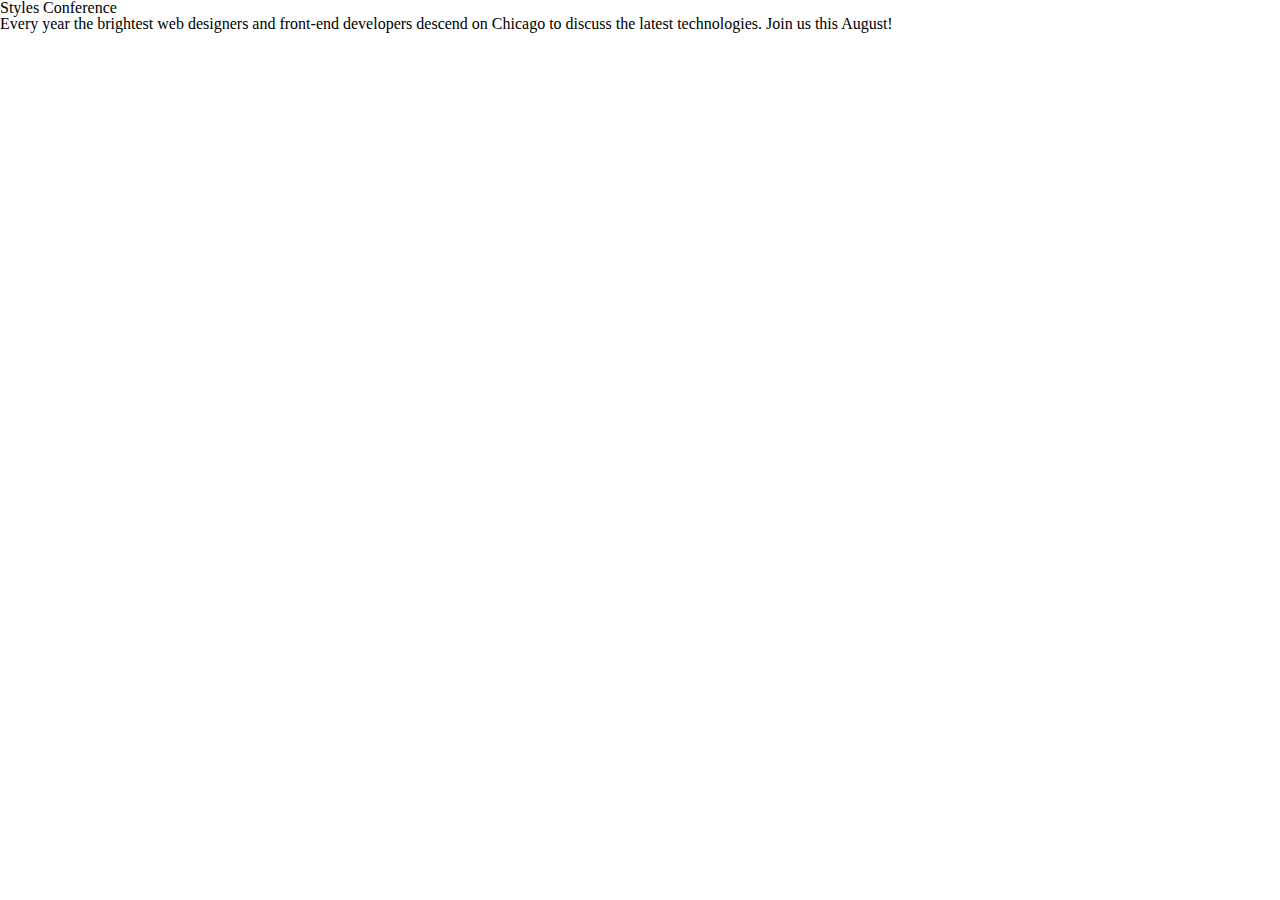
==== front_end_prep/learn_to_code_html_and_css/styles_conference/index.html @ e340e9be "Learn to code: Lesson 1" ====
<!DOCTYPE html>
<html lang="en">
  <head>
    <meta charset="utf-8">
    <link rel="stylesheet" href="assets/stylesheets/main.css">
    <title>Styles Conference</title>
  </head>
  <body>
    <h1>Styles Conference</h1>
    <p>Every year the brightest web designers and front-end developers descend on Chicago to discuss the latest technologies. Join us this August!</p>
  </body>
</html>
---- front_end_prep/learn_to_code_html_and_css/styles_conference/assets/stylesheets/main.css ----
/* http://meyerweb.com/eric/tools/css/reset/ 
   v2.0 | 20110126
   License: none (public domain)
*/

html, body, div, span, applet, object, iframe,
h1, h2, h3, h4, h5, h6, p, blockquote, pre,
a, abbr, acronym, address, big, cite, code,
del, dfn, em, img, ins, kbd, q, s, samp,
small, strike, strong, sub, sup, tt, var,
b, u, i, center,
dl, dt, dd, ol, ul, li,
fieldset, form, label, legend,
table, caption, tbody, tfoot, thead, tr, th, td,
article, aside, canvas, details, embed, 
figure, figcaption, footer, header, hgroup, 
menu, nav, output, ruby, section, summary,
time, mark, audio, video {
  margin: 0;
  padding: 0;
  border: 0;
  font-size: 100%;
  font: inherit;
  vertical-align: baseline;
}
/* HTML5 display-role reset for older browsers */
article, aside, details, figcaption, figure, 
footer, header, hgroup, menu, nav, section {
  display: block;
}
body {
  line-height: 1;
}
ol, ul {
  list-style: none;
}
blockquote, q {
  quotes: none;
}
blockquote:before, blockquote:after,
q:before, q:after {
  content: '';
  content: none;
}
table {
  border-collapse: collapse;
  border-spacing: 0;
}
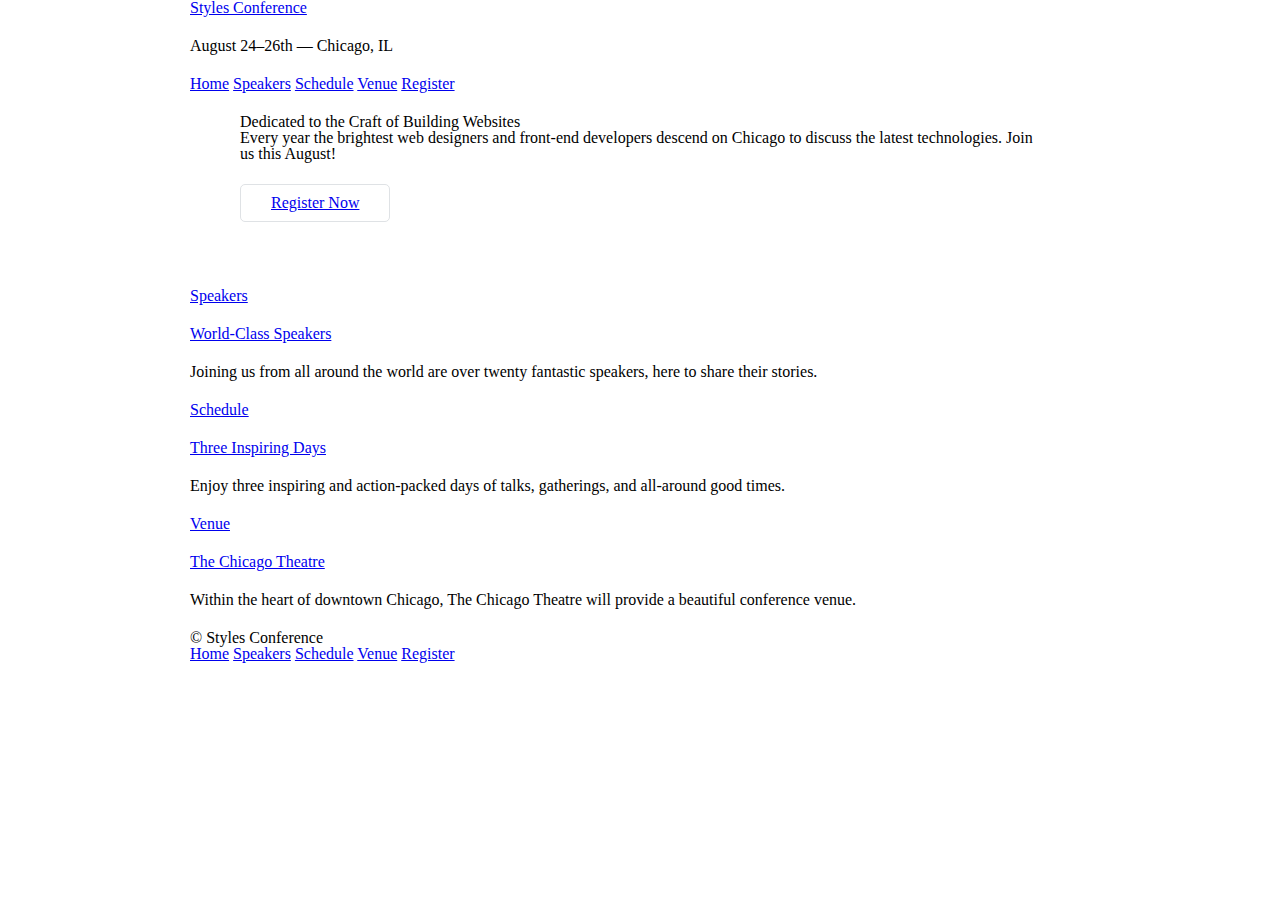
==== commit 0c1cf6d3: "Through lesson 4 on Learn to Code" ====
--- a/front_end_prep/learn_to_code_html_and_css/styles_conference/index.html
+++ b/front_end_prep/learn_to_code_html_and_css/styles_conference/index.html
@@ -1,12 +1,88 @@
 <!DOCTYPE html>
 <html lang="en">
+
   <head>
     <meta charset="utf-8">
     <link rel="stylesheet" href="assets/stylesheets/main.css">
     <title>Styles Conference</title>
   </head>
+
   <body>
-    <h1>Styles Conference</h1>
-    <p>Every year the brightest web designers and front-end developers descend on Chicago to discuss the latest technologies. Join us this August!</p>
+
+    <header class="container">
+      <h1>
+      <a href="index.html">Styles Conference</a>
+      </h1>
+
+      <h3>August 24&ndash;26th &mdash; Chicago, IL</h3>
+
+      <nav>
+        <a href="index.html">Home</a>
+        <a href="speakers.html">Speakers</a>
+        <a href="schedule.html">Schedule</a>
+        <a href="venue.html">Venue</a>
+        <a href="register.html">Register</a>
+      </nav>
+
+    </header>
+
+    <!-- Hero -->
+
+    <section class="hero container">
+
+      <h2>Dedicated to the Craft of Building Websites</h2>
+
+      <p>Every year the brightest web designers and front-end developers descend on Chicago to discuss the latest technologies. Join us this August!</p>
+
+      <a class="btn btn-alt" href="register.html">Register Now</a>
+    
+    </section>
+
+    <!-- Teasers -->
+
+    <section class="container">
+
+      <section>
+        <a href="speakers.html">
+          <h5>Speakers</h5>
+          <h3>World-Class Speakers</h3>
+        </a>  
+        <p>Joining us from all around the world are over twenty fantastic speakers, here to share their stories.</p>
+      </section>
+
+      <section>
+        <a href="schedule.html">
+          <h5>Schedule</h5>
+          <h3>Three Inspiring Days</h3>
+        </a>
+        <p>Enjoy three inspiring and action-packed days of talks, gatherings, and all-around good times.</p>
+      </section>
+
+      <section>
+        <a href="venue.html">
+          <h5>Venue</h5>
+          <h3>The Chicago Theatre</h3>
+        </a>
+        <p>Within the heart of downtown Chicago, The Chicago Theatre will provide a beautiful conference venue.</p>
+      </section>
+
+    </section>
+
+    <!-- Footer -->
+
+    <footer class="container">
+
+      <small>&copy; Styles Conference</small>
+
+      <nav>
+        <a href="index.html">Home</a>
+        <a href="speakers.html">Speakers</a>
+        <a href="schedule.html">Schedule</a>
+        <a href="venue.html">Venue</a>
+        <a href="register.html">Register</a>
+      </nav>
+
+    </footer>
+
   </body>
 </html>--- a/front_end_prep/learn_to_code_html_and_css/styles_conference/assets/stylesheets/main.css
+++ b/front_end_prep/learn_to_code_html_and_css/styles_conference/assets/stylesheets/main.css
@@ -45,4 +45,62 @@
 table {
   border-collapse: collapse;
   border-spacing: 0;
-}+}
+
+/*
+  ========================================
+  Grid
+  ========================================
+*/
+
+*,
+*:before,
+*:after {
+  -webkit-box-sizing: border-box;
+     -moz-box-sizing: border-box;
+          box-sizing: border-box;
+}
+
+.container {
+  margin: 0 auto;
+  padding-left: 30px;
+  padding-right: 30px;
+  width: 960px;
+}
+
+/*
+  ========================================
+  Typography
+  ========================================
+*/
+
+h1, h3, h4, h5, p {
+  margin-bottom: 22px;
+}
+
+/*
+  ========================================
+  Buttons
+  ========================================
+*/
+
+.btn {
+  border-radius: 5px;
+  display: inline-block;
+  margin: 0;
+}
+
+.btn-alt {
+  border: 1px solid #dfe2e5;
+  padding: 10px 30px;
+}
+
+/*
+  ========================================
+  Home
+  ========================================
+*/
+
+.hero {
+  padding: 22px 80px 66px 80px;
+}
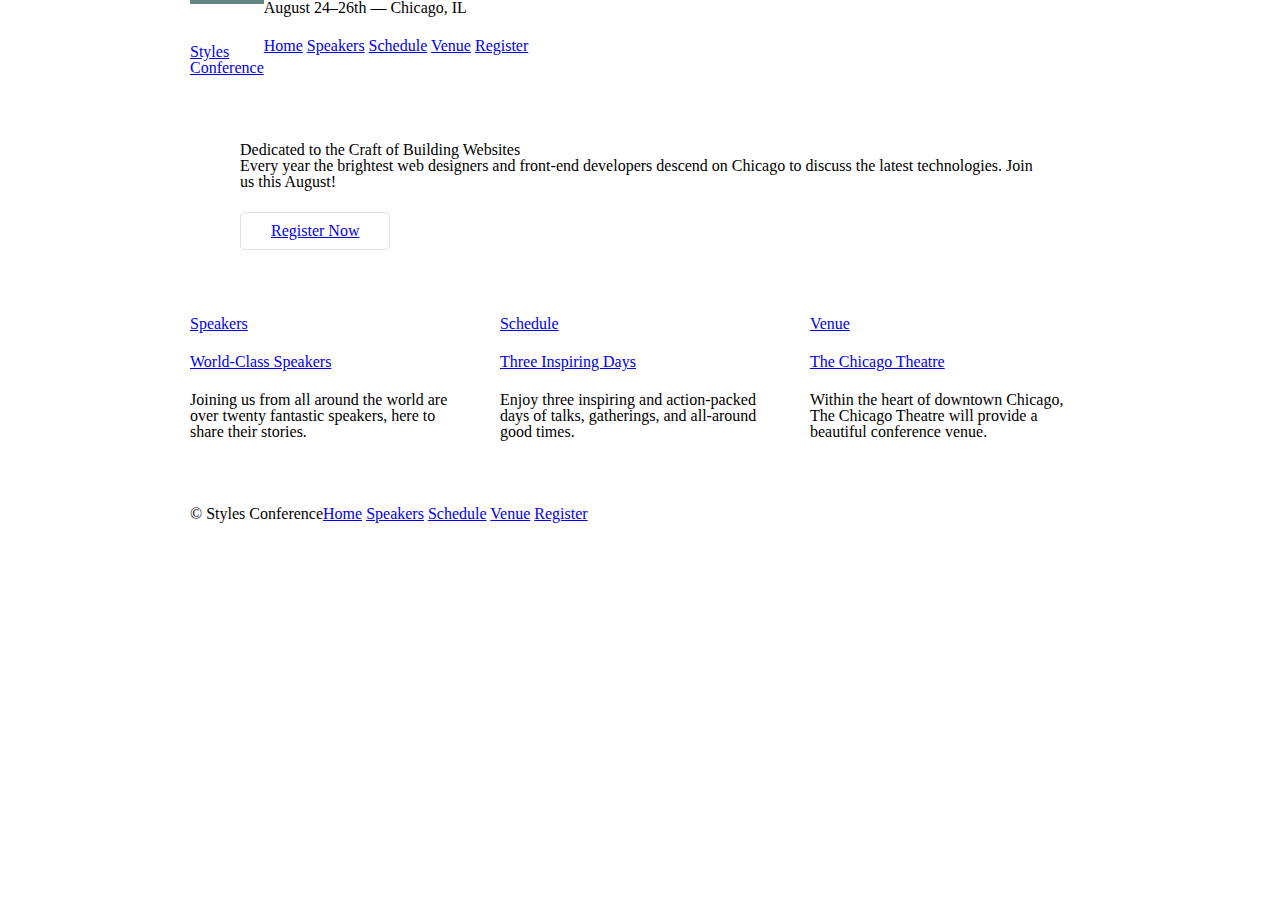
==== commit ecc6e642: "Through lesson 6 on Learn to Code" ====
--- a/front_end_prep/learn_to_code_html_and_css/styles_conference/index.html
+++ b/front_end_prep/learn_to_code_html_and_css/styles_conference/index.html
@@ -9,9 +9,9 @@
 
   <body>
 
-    <header class="container">
-      <h1>
-      <a href="index.html">Styles Conference</a>
+    <header class="container group">
+      <h1 class="logo">
+      <a href="index.html">Styles <br> Conference</a>
       </h1>
 
       <h3>August 24&ndash;26th &mdash; Chicago, IL</h3>
@@ -40,25 +40,25 @@
 
     <!-- Teasers -->
 
-    <section class="container">
-
-      <section>
+    <section class="grid">
+      <!-- Speakers -->
+      <section class="col-1-3">
         <a href="speakers.html">
           <h5>Speakers</h5>
           <h3>World-Class Speakers</h3>
         </a>  
         <p>Joining us from all around the world are over twenty fantastic speakers, here to share their stories.</p>
-      </section>
-
-      <section>
+      </section><!--
+  Schedule
+  --><section class="col-1-3">
         <a href="schedule.html">
           <h5>Schedule</h5>
           <h3>Three Inspiring Days</h3>
         </a>
         <p>Enjoy three inspiring and action-packed days of talks, gatherings, and all-around good times.</p>
-      </section>
-
-      <section>
+      </section><!--
+  Venue
+  --><section class="col-1-3">
         <a href="venue.html">
           <h5>Venue</h5>
           <h3>The Chicago Theatre</h3>
@@ -70,7 +70,7 @@
 
     <!-- Footer -->
 
-    <footer class="container">
+    <footer class="primary-footer container group">
 
       <small>&copy; Styles Conference</small>
 
--- a/front_end_prep/learn_to_code_html_and_css/styles_conference/assets/stylesheets/main.css
+++ b/front_end_prep/learn_to_code_html_and_css/styles_conference/assets/stylesheets/main.css
@@ -60,12 +60,63 @@
      -moz-box-sizing: border-box;
           box-sizing: border-box;
 }
-
+.container,
+.grid {
+  margin: 0 auto;
+  width: 960px;
+}
 .container {
-  margin: 0 auto;
   padding-left: 30px;
   padding-right: 30px;
-  width: 960px;
+}
+
+.col-1-3 {
+  width: 33.33%;
+}
+.col-2-3 {
+  width: 66.66%;
+}
+.col-1-3,
+.col-2-3 {
+  display: inline-block;
+  vertical-align: top;
+}
+.grid,
+.col-1-3,
+.col-2-3 {
+  padding-left: 15px;
+  padding-right: 15px;
+}
+
+
+/*
+  ========================================
+  Clearfix
+  ========================================
+*/
+.group:before,
+.group:after {
+  content: "";
+  display: table;
+}
+.group:after {
+  clear: both;
+}
+.group {
+  clear: both;
+  *zoom: 1;
+}
+
+/*
+  ========================================
+  Primary header
+  ========================================
+*/
+
+.logo {
+  border-top: 4px solid #648880;
+  padding: 40px 0 22px 0;
+  float: left;
 }
 
 /*
@@ -89,7 +140,6 @@
   display: inline-block;
   margin: 0;
 }
-
 .btn-alt {
   border: 1px solid #dfe2e5;
   padding: 10px 30px;
@@ -104,3 +154,35 @@
 .hero {
   padding: 22px 80px 66px 80px;
 }
+/*
+  ========================================
+  Clearfix
+  ========================================
+*/
+.group:before,
+.group:after {
+  content: "";
+  display: table;
+}
+.group:after {
+  clear: both;
+}
+.group {
+  clear: both;
+  *zoom: 1;
+}
+
+/*
+  ========================================
+  Primary footer
+  ========================================
+*/
+
+.primary-footer small {
+  float: left;
+}
+.primary-footer {
+  padding-bottom: 44px;
+  padding-top: 44px;
+}
+
